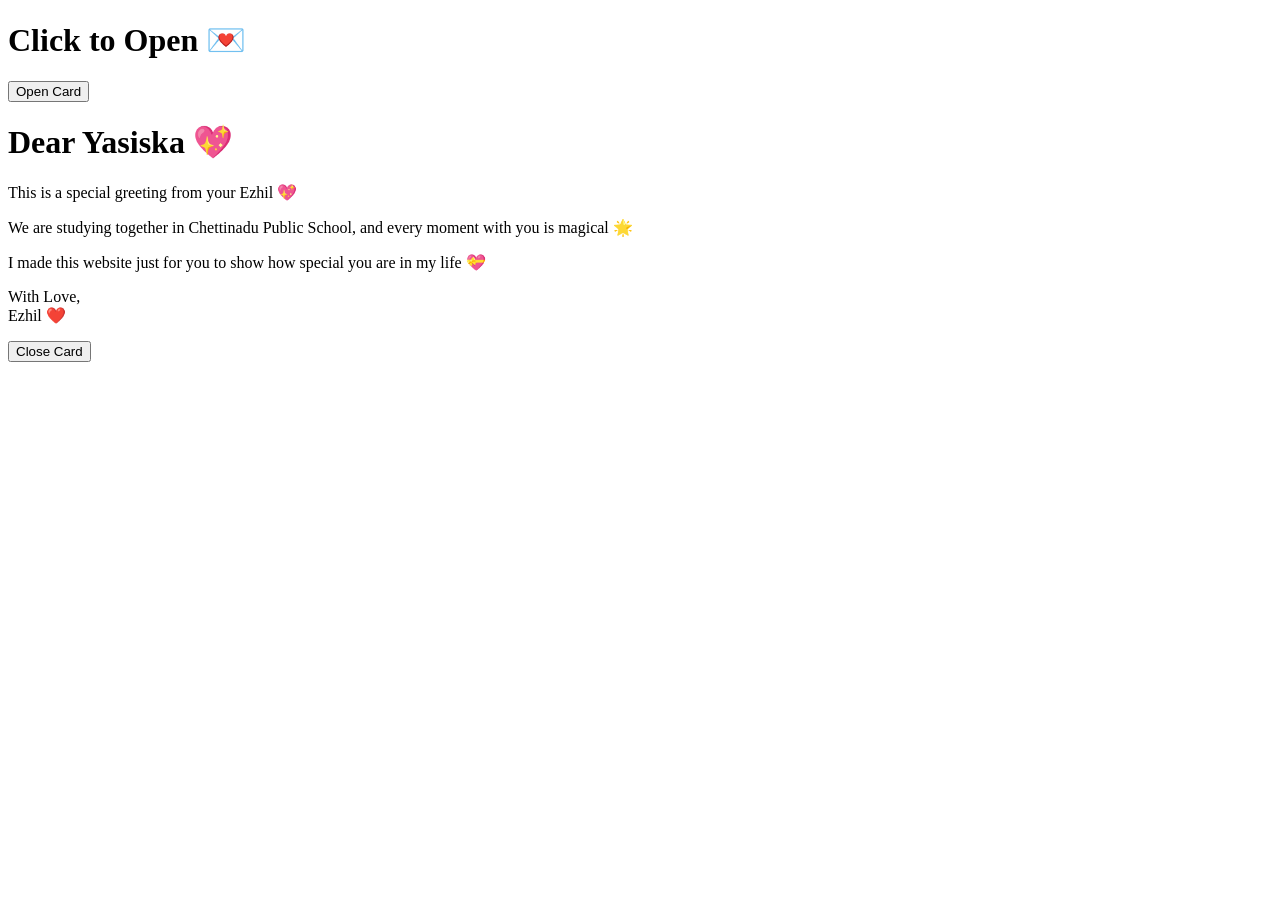
==== index.html @ 5fafc1e3 "Create index.html" ====
<!DOCTYPE html>
<html lang="en">
<head>
  <meta charset="UTF-8">
  <title>To My Dear Yasiska 💖</title>
  <link rel="stylesheet" href="style.css">
</head>
<body>

  <!-- 🎶 Background Music -->
  <audio autoplay loop hidden>
    <source src="music.mp3" type="audio/mpeg">
    Your browser does not support the audio tag.
  </audio>

  <!-- 💌 Card Section -->
  <div class="card-container">
    <div class="card" id="greetingCard">
      <div class="card-front">
        <h1>Click to Open 💌</h1>
        <button onclick="openCard()">Open Card</button>
      </div>
      <div class="card-inside">
        <h1>Dear Yasiska 💖</h1>
        <p>This is a special greeting from your Ezhil 💖</p>
        <p>We are studying together in Chettinadu Public School, and every moment with you is magical 🌟</p>
        <p>I made this website just for you to show how special you are in my life 💝</p>
        <p>With Love,<br>Ezhil ❤️</p>
        <button onclick="closeCard()">Close Card</button>
      </div>
    </div>
  </div>

  <script>
    function openCard() {
      document.getElementById("greetingCard").classList.add("open");
    }

    function closeCard() {
      document.getElementById("greetingCard").classList.remove("open");
    }
  </script>

</body>
</html>
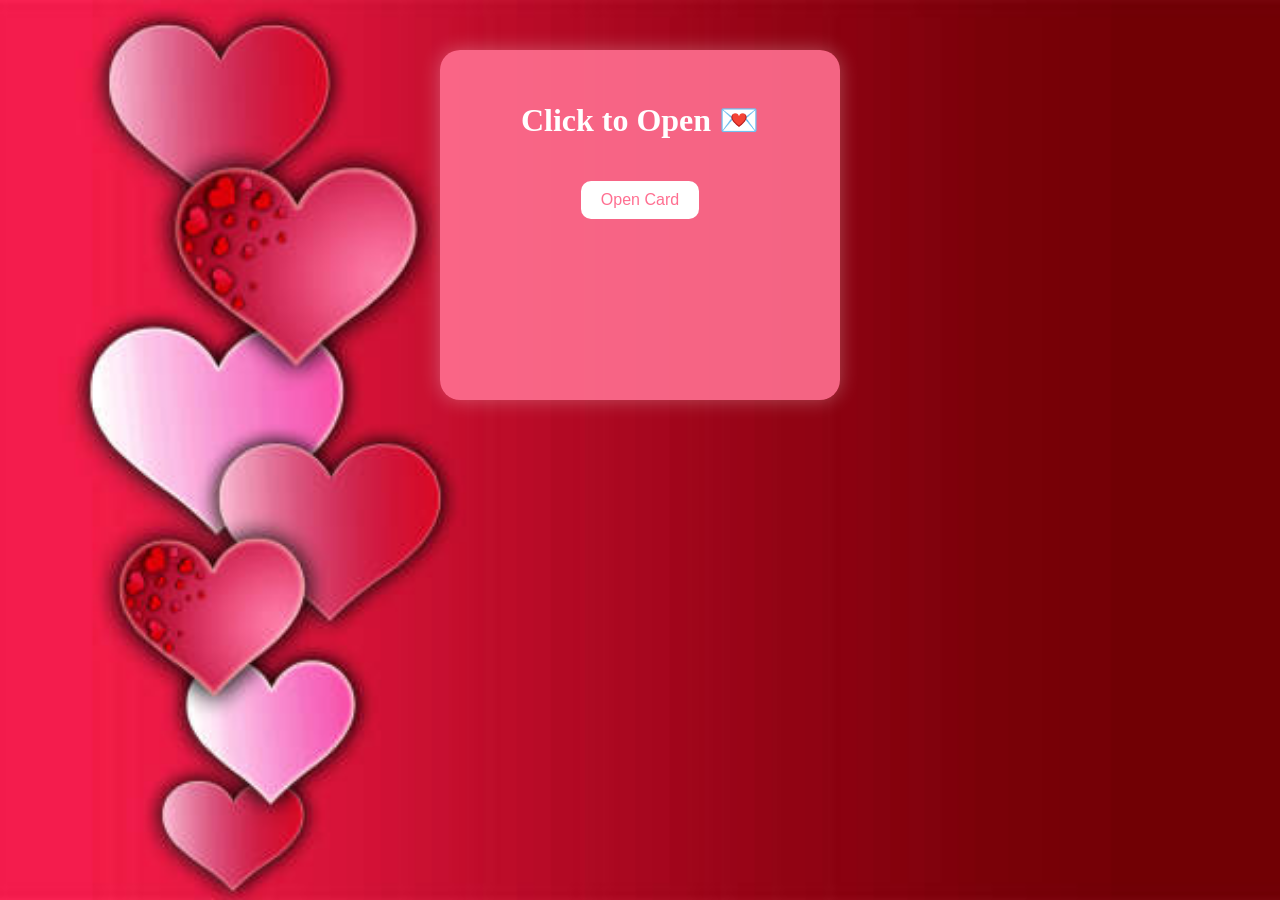
==== commit 3f90ad24: "Update index.html" ====
--- a/index.html
+++ b/index.html
@@ -23,7 +23,7 @@
       <div class="card-inside">
         <h1>Dear Yasiska 💖</h1>
         <p>This is a special greeting from your Ezhil 💖</p>
-        <p>We are studying together in Chettinadu Public School, and every moment with you is magical 🌟</p>
+        <p>We are studying together in Chettinadu Public School, and every moment with you is magical 🌟 Yasiska, you are not just a name in my life — you are the heartbeat of every beautiful moment I live. Your smile lights up my world like the morning sun, and your presence gives my heart a peace that no words can describe. Studying beside you at Chettinadu Public School is more than just a routine — it’s a blessing I cherish every single day. Every time you speak, laugh, or even just look at me, I feel like the luckiest person alive. This card, this website, and every word I write here are just small ways to show the ocean of love I carry in my heart for you. You are my reason to dream bigger, smile wider, and love deeper — forever and always. ❤️</p>
         <p>I made this website just for you to show how special you are in my life 💝</p>
         <p>With Love,<br>Ezhil ❤️</p>
         <button onclick="closeCard()">Close Card</button>
--- a/style.css
+++ b/style.css
@@ -0,0 +1,64 @@
+body {
+  margin: 0;
+  padding: 0;
+  background: url('background.jpg') no-repeat center center fixed;
+  background-size: cover;
+  font-family: 'Comic Sans MS', cursive;
+  color: #fff;
+  text-align: center;
+}
+
+.card-container {
+  perspective: 1000px;
+  padding-top: 50px;
+}
+
+.card {
+  width: 400px;
+  margin: auto;
+  transform-style: preserve-3d;
+  transition: transform 1s;
+  position: relative;
+}
+
+.card-front, .card-inside {
+  position: absolute;
+  width: 100%;
+  height: 350px;
+  border-radius: 20px;
+  box-shadow: 0 0 20px rgba(255,255,255,0.3);
+  padding: 30px;
+  box-sizing: border-box;
+  backface-visibility: hidden;
+}
+
+.card-front {
+  background: rgba(255, 111, 145, 0.9);
+  z-index: 2;
+}
+
+.card-inside {
+  background: rgba(249, 248, 113, 0.9);
+  transform: rotateY(180deg);
+  color: #000;
+}
+
+.card.open {
+  transform: rotateY(180deg);
+}
+
+button {
+  margin-top: 20px;
+  padding: 10px 20px;
+  background-color: #fff;
+  color: #ff6f91;
+  border: none;
+  border-radius: 10px;
+  font-size: 1em;
+  cursor: pointer;
+  transition: background 0.3s ease;
+}
+
+button:hover {
+  background-color: #ffe5ec;
+}
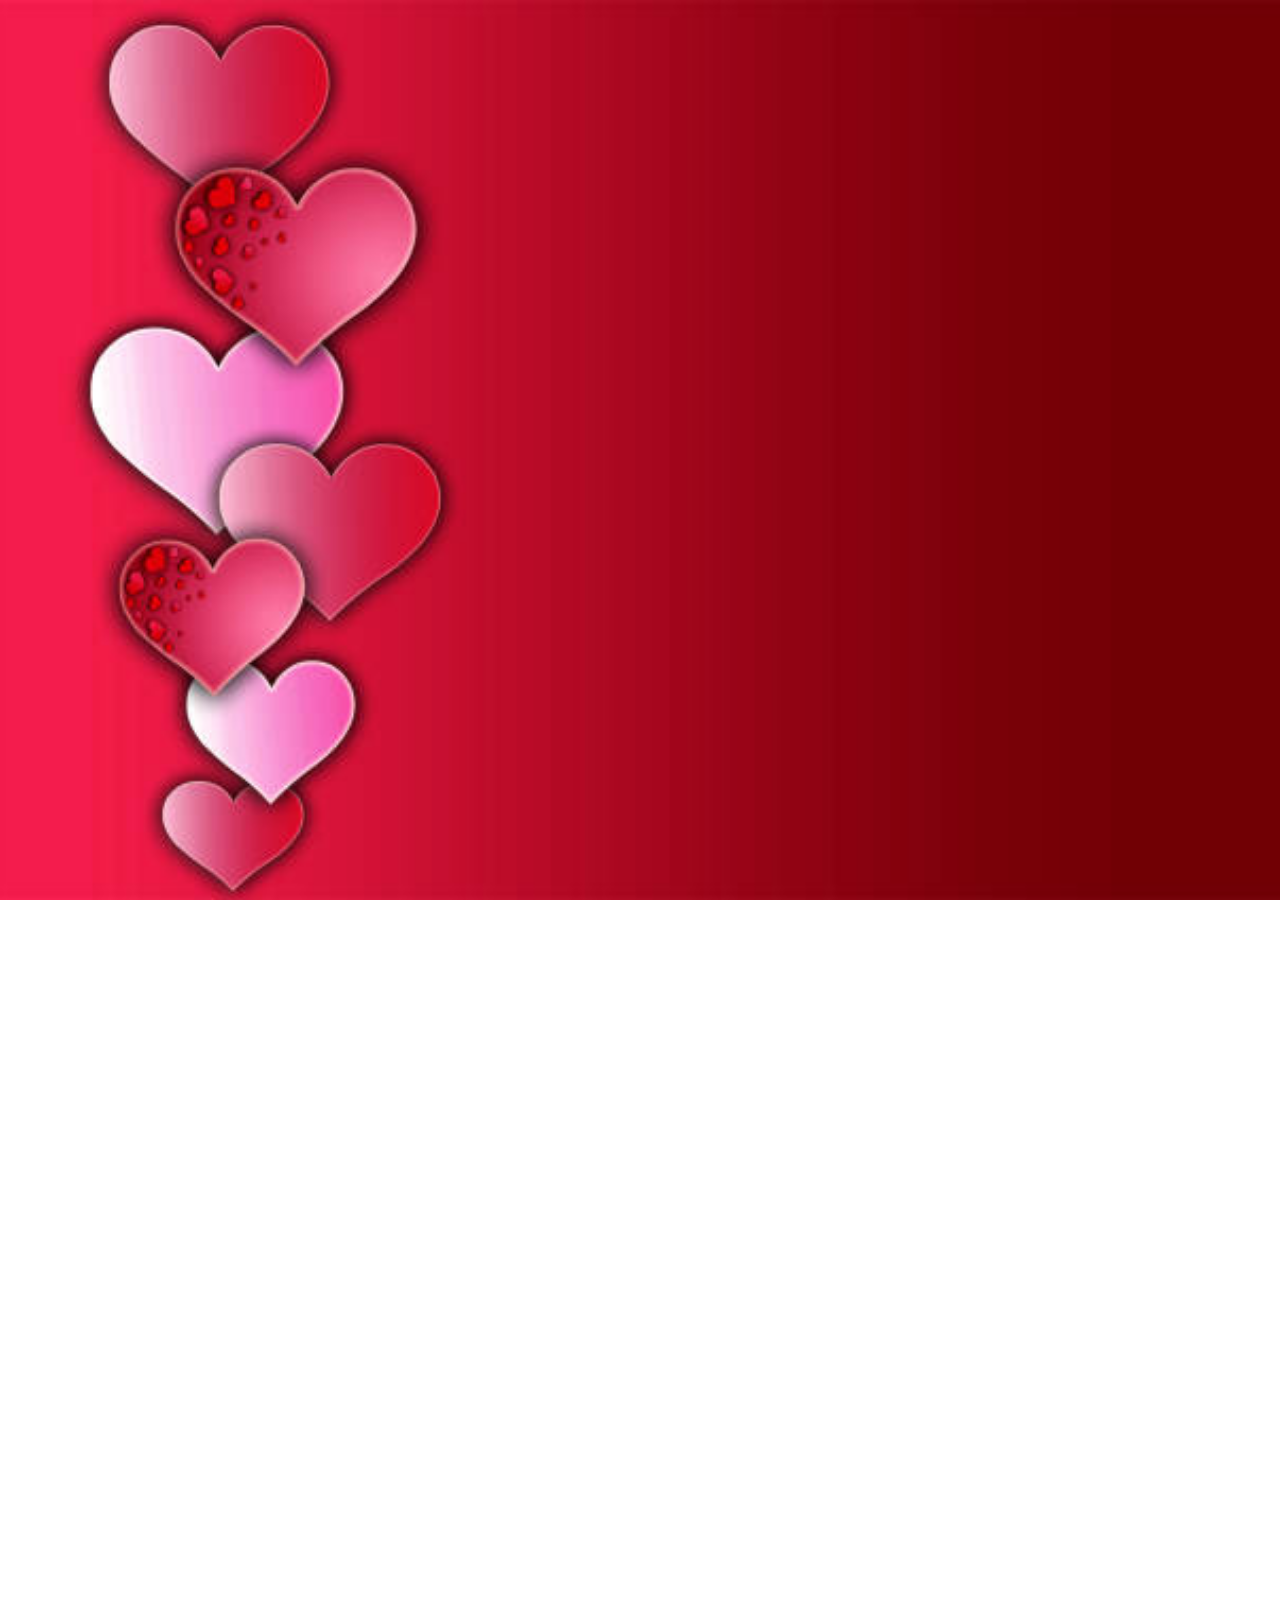
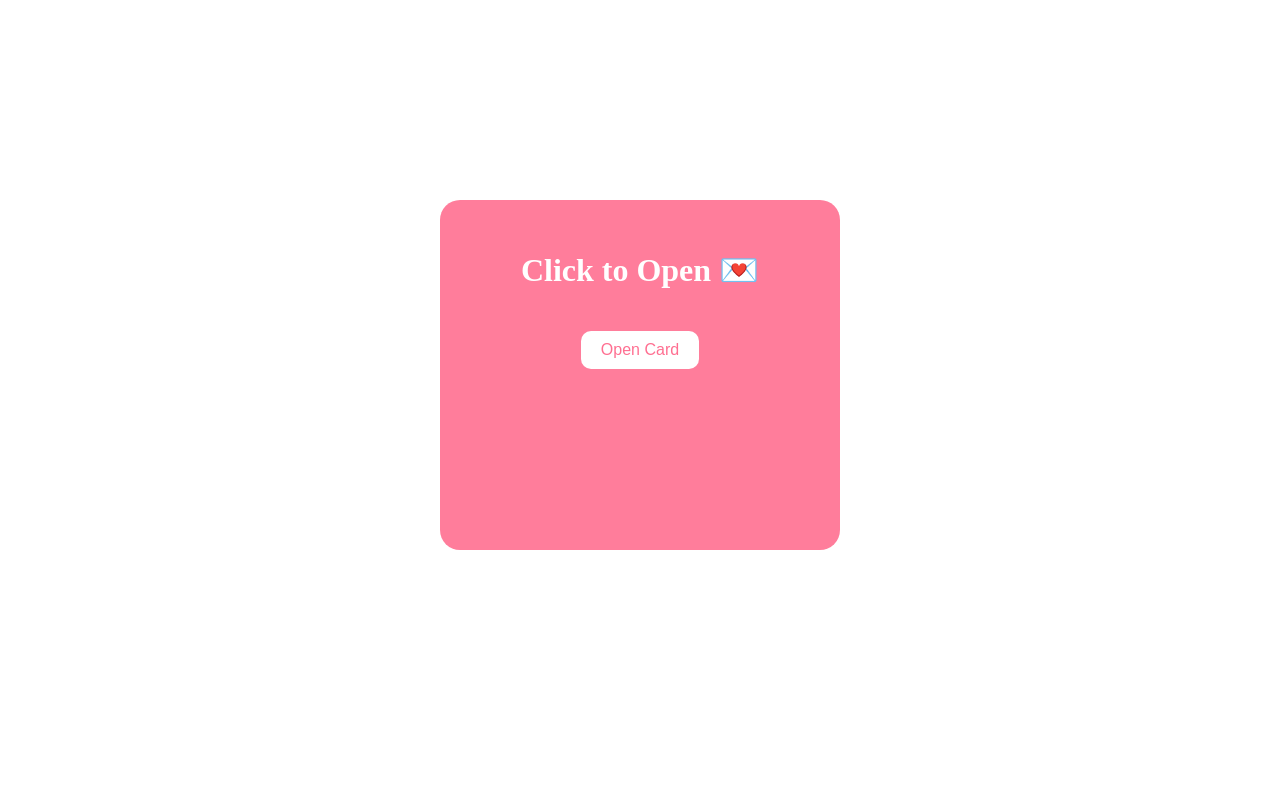
==== commit 473813fe: "Update index.html" ====
--- a/index.html
+++ b/index.html
@@ -2,7 +2,7 @@
 <html lang="en">
 <head>
   <meta charset="UTF-8">
-  <title>To My Dear Yasiska 💖</title>
+  <title>To My Dear Yashika 💖</title>
   <link rel="stylesheet" href="style.css">
 </head>
 <body>
@@ -21,9 +21,9 @@
         <button onclick="openCard()">Open Card</button>
       </div>
       <div class="card-inside">
-        <h1>Dear Yasiska 💖</h1>
+        <h1>Dear Yashika 💖</h1>
         <p>This is a special greeting from your Ezhil 💖</p>
-        <p>We are studying together in Chettinadu Public School, and every moment with you is magical 🌟 Yasiska, you are not just a name in my life — you are the heartbeat of every beautiful moment I live. Your smile lights up my world like the morning sun, and your presence gives my heart a peace that no words can describe. Studying beside you at Chettinadu Public School is more than just a routine — it’s a blessing I cherish every single day. Every time you speak, laugh, or even just look at me, I feel like the luckiest person alive. This card, this website, and every word I write here are just small ways to show the ocean of love I carry in my heart for you. You are my reason to dream bigger, smile wider, and love deeper — forever and always. ❤️</p>
+        <p>We are studying together in Chettinadu Public School, and every moment with you is magical 🌟 Yashika, you are not just a name in my life — you are the heartbeat of every beautiful moment I live. Your smile lights up my world like the morning sun, and your presence gives my heart a peace that no words can describe. Studying beside you at Chettinadu Public School is more than just a routine — it’s a blessing I cherish every single day. Every time you speak, laugh, or even just look at me, I feel like the luckiest person alive. This card, this website, and every word I write here are just small ways to show the ocean of love I carry in my heart for you. You are my reason to dream bigger, smile wider, and love deeper — forever and always. ❤️</p>
         <p>I made this website just for you to show how special you are in my life 💝</p>
         <p>With Love,<br>Ezhil ❤️</p>
         <button onclick="closeCard()">Close Card</button>
--- a/style.css
+++ b/style.css
@@ -9,8 +9,8 @@
 }
 
 .card-container {
-  perspective: 1000px;
-  padding-top: 50px;
+  perspective: 100000px;
+  padding-top: 5000px;
 }
 
 .card {
